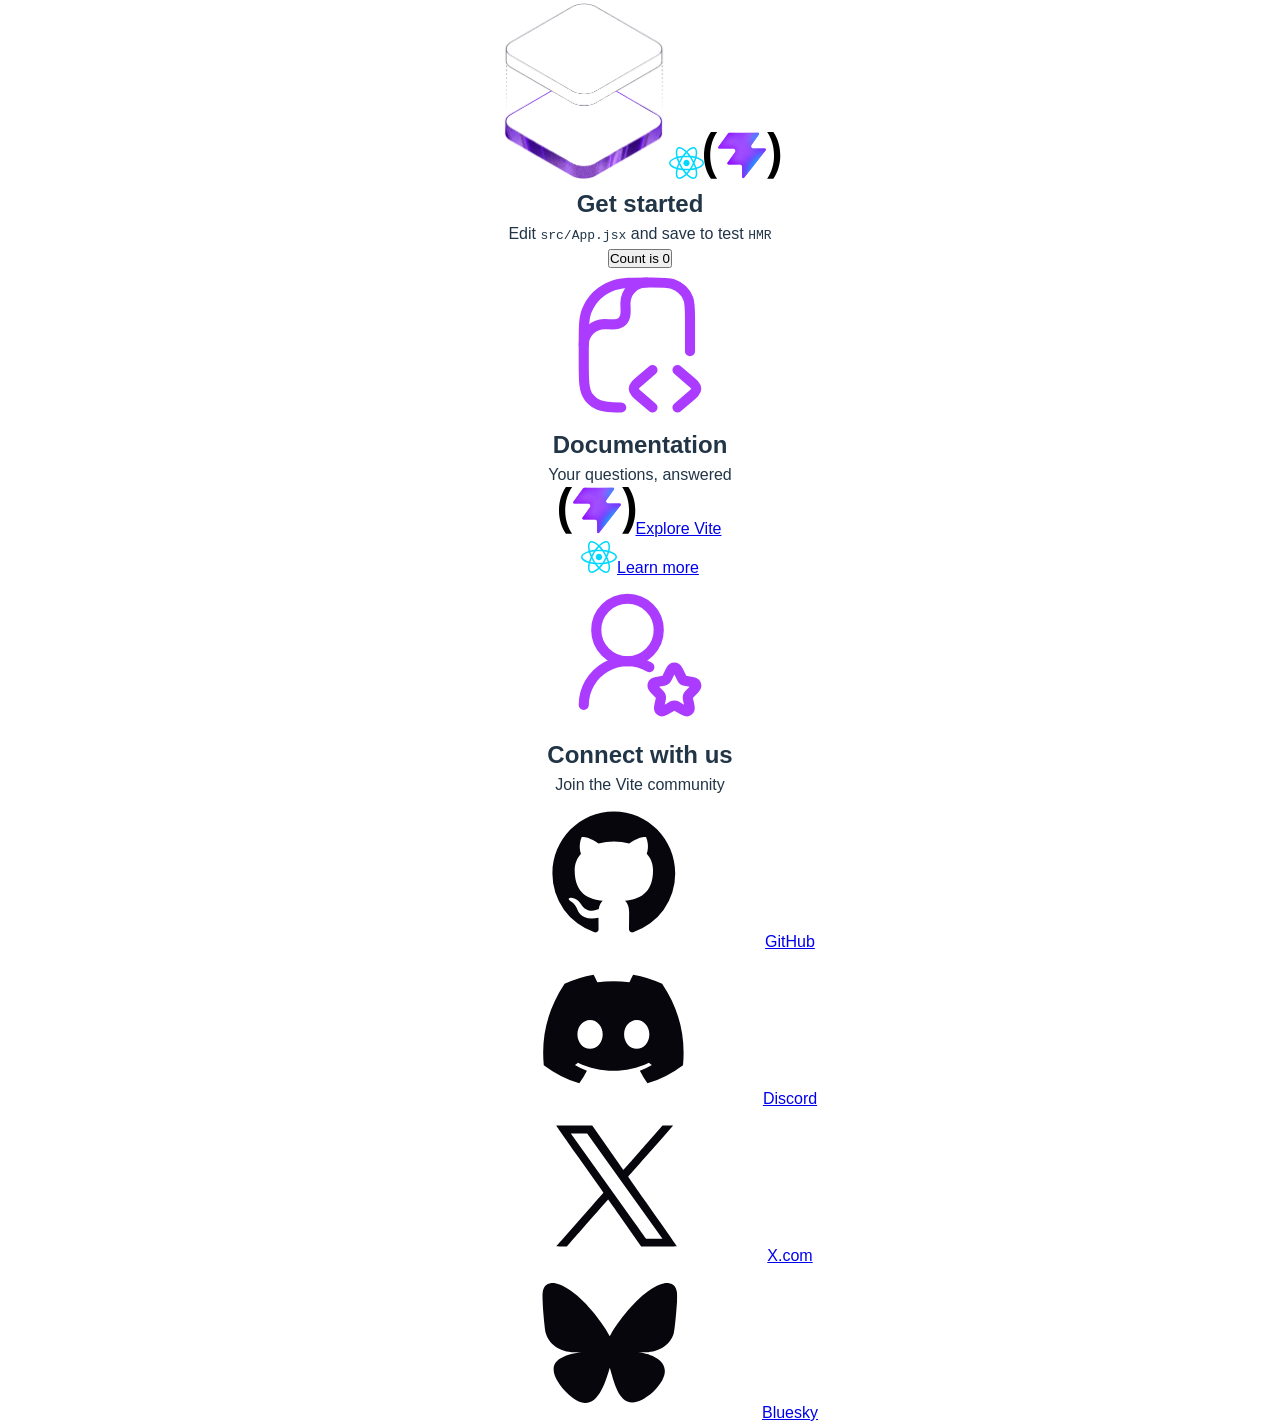
==== index.html @ 0c5b163c "Initial commit" ====
<!doctype html>
<html lang="en">
  <head>
    <meta charset="UTF-8" />
    <link rel="icon" type="image/svg+xml" href="/favicon.svg" />
    <meta name="viewport" content="width=device-width, initial-scale=1.0" />
    <title>feishu-bitable-plugin</title>
    <script type="module" crossorigin src="/assets/index-BUsVWfpd.js"></script>
    <link rel="stylesheet" crossorigin href="/assets/index-5CAxpxJX.css">
  </head>
  <body>
    <div id="root"></div>
  </body>
</html>
---- assets/index-5CAxpxJX.css ----
:root{--lightningcss-light:initial;--lightningcss-dark: ;color-scheme:light dark;color:#ffffffde;font-synthesis:none;text-rendering:optimizelegibility;-webkit-font-smoothing:antialiased;-moz-osx-font-smoothing:grayscale;background-color:#242424;font-family:-apple-system,BlinkMacSystemFont,Segoe UI,PingFang SC,Hiragino Sans GB,Microsoft YaHei,sans-serif;font-weight:400;line-height:1.5}@media (prefers-color-scheme:dark){:root{--lightningcss-light: ;--lightningcss-dark:initial}}body{place-items:center;min-width:320px;min-height:100vh;margin:0;display:flex}#root{text-align:center;width:100%;margin:0 auto}@media (prefers-color-scheme:light){:root{color:#213547;background-color:#fff}}*{box-sizing:border-box;margin:0;padding:0}.app{background:linear-gradient(135deg,#ff2442 0%,#ff6b7a 100%);width:100%;min-height:500px;padding:20px;font-family:-apple-system,BlinkMacSystemFont,Segoe UI,PingFang SC,Hiragino Sans GB,Microsoft YaHei,sans-serif}.header{text-align:center;color:#fff;margin-bottom:24px}.header h1{margin-bottom:8px;font-size:24px;font-weight:700}.header p{opacity:.9;font-size:14px}.main{background:#fff;border-radius:16px;padding:24px;box-shadow:0 8px 32px #ff24424d}.input-section{margin-bottom:24px}.url-input{border:1px solid #e0e0e0;border-radius:12px;outline:none;width:100%;margin-bottom:12px;padding:12px 16px;font-size:14px;transition:all .3s}.url-input:focus{border-color:#ff2442;box-shadow:0 0 0 3px #ff24421a}.extract-btn{color:#fff;cursor:pointer;background:#ff2442;border:none;border-radius:12px;width:100%;padding:12px;font-size:14px;font-weight:600;transition:all .3s}.extract-btn:hover:not(:disabled){background:#e01e38;transform:translateY(-2px);box-shadow:0 4px 12px #ff24424d}.extract-btn:disabled{cursor:not-allowed;box-shadow:none;background:#ccc;transform:none}.feishu-config{margin-bottom:24px}.config-toggle{cursor:pointer;background:#f8f9fa;border-radius:12px;justify-content:space-between;align-items:center;padding:12px;transition:all .3s;display:flex}.config-toggle:hover{background:#e9ecef}.config-toggle span{color:#333;font-size:14px;font-weight:500}.toggle-switch{background:#ccc;border-radius:12px;width:48px;height:24px;transition:all .3s;position:relative}.toggle-switch.active{background:#4caf50}.toggle-switch:before{content:"";background:#fff;border-radius:50%;width:20px;height:20px;transition:all .3s;position:absolute;top:2px;left:2px}.toggle-switch.active:before{transform:translate(24px)}.config-panel{background:#f8f9fa;border-radius:12px;margin-top:12px;padding:16px}.config-input{border:1px solid #e0e0e0;border-radius:8px;outline:none;width:100%;margin-bottom:12px;padding:10px 12px;font-size:14px;transition:all .3s}.config-input:focus{border-color:#ff2442;box-shadow:0 0 0 3px #ff24421a}.save-config-btn{color:#fff;cursor:pointer;background:#4caf50;border:none;border-radius:8px;width:100%;padding:10px;font-size:14px;font-weight:600;transition:all .3s}.save-config-btn:hover{background:#45a049;transform:translateY(-2px);box-shadow:0 4px 12px #4caf504d}.data-section{background:#f8f9fa;border-radius:12px;margin-top:24px;padding:20px}.data-section h2{color:#333;align-items:center;gap:8px;margin-bottom:16px;font-size:16px;font-weight:600;display:flex}.data-section h2:before{content:"";background:#ff2442;border-radius:2px;width:4px;height:16px}.data-item{border-bottom:1px solid #e0e0e0;margin-bottom:12px;padding-bottom:12px;display:flex}.data-item:last-child{border-bottom:none;margin-bottom:0;padding-bottom:0}.label{color:#666;flex-shrink:0;min-width:80px;font-size:14px;font-weight:500}.value{color:#333;word-break:break-word;flex:1;font-size:14px;font-weight:600}.value.long{line-height:1.4}.send-to-feishu-btn{color:#fff;cursor:pointer;background:#1890ff;border:none;border-radius:12px;width:100%;margin-top:20px;padding:12px;font-size:14px;font-weight:600;transition:all .3s}.send-to-feishu-btn:hover:not(:disabled){background:#40a9ff;transform:translateY(-2px);box-shadow:0 4px 12px #1890ff4d}.send-to-feishu-btn:disabled{cursor:not-allowed;box-shadow:none;background:#ccc;transform:none}.message{color:#1890ff;text-align:center;background:#f0f9ff;border:1px solid #bae7ff;border-radius:8px;margin-top:16px;padding:12px;font-size:14px;animation:.3s slideIn}@keyframes slideIn{0%{opacity:0;transform:translateY(-10px)}to{opacity:1;transform:translateY(0)}}@media (width<=480px){.app{padding:16px}.main{padding:20px}.header h1{font-size:20px}.label{min-width:70px}}
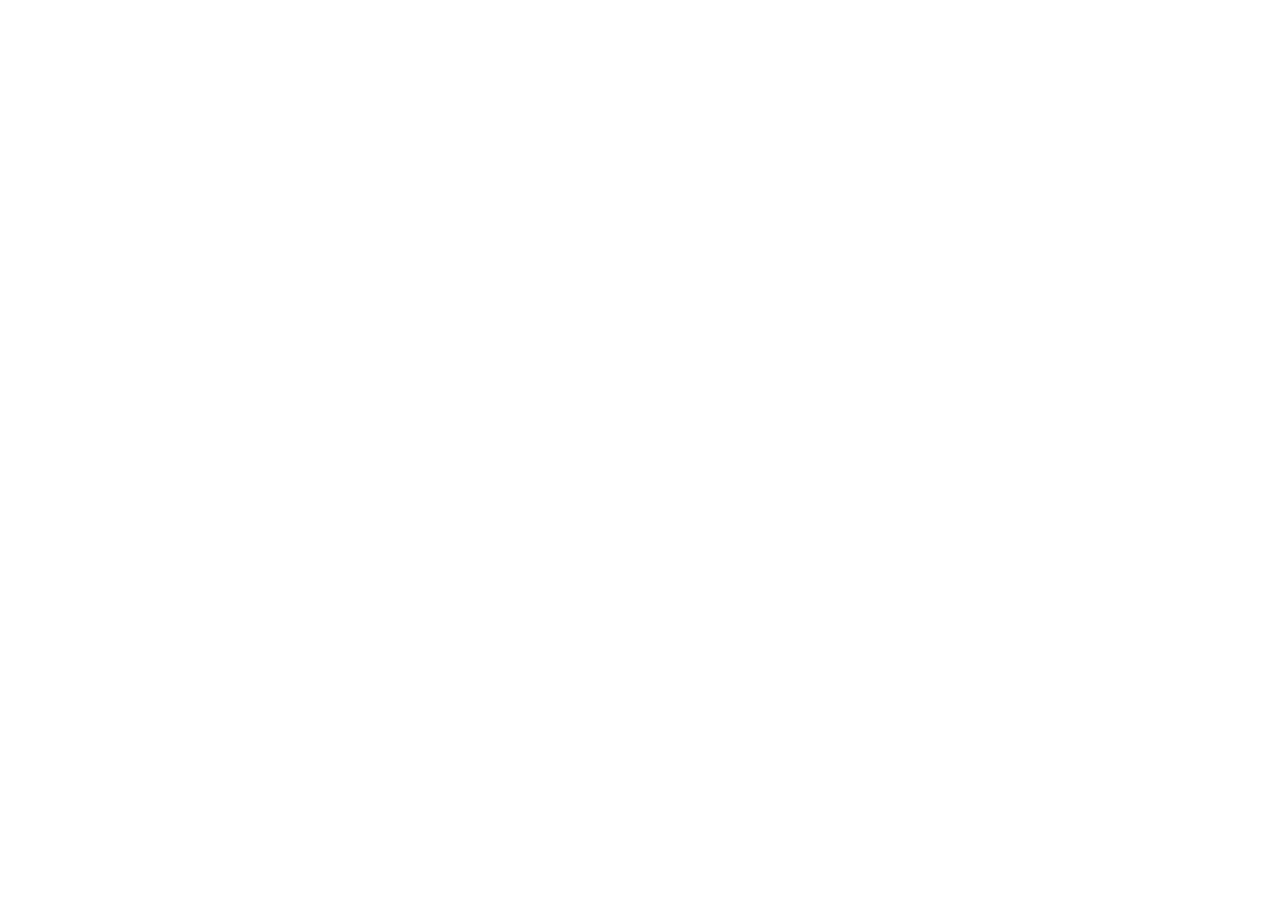
==== commit b410fb89: "Update base path" ====
--- a/index.html
+++ b/index.html
@@ -2,11 +2,11 @@
 <html lang="en">
   <head>
     <meta charset="UTF-8" />
-    <link rel="icon" type="image/svg+xml" href="/favicon.svg" />
+    <link rel="icon" type="image/svg+xml" href="/xiaohongshu-feishu-plugin/favicon.svg" />
     <meta name="viewport" content="width=device-width, initial-scale=1.0" />
     <title>feishu-bitable-plugin</title>
-    <script type="module" crossorigin src="/assets/index-BUsVWfpd.js"></script>
-    <link rel="stylesheet" crossorigin href="/assets/index-5CAxpxJX.css">
+    <script type="module" crossorigin src="/xiaohongshu-feishu-plugin/assets/index-b0Kt-Oxi.js"></script>
+    <link rel="stylesheet" crossorigin href="/xiaohongshu-feishu-plugin/assets/index-5CAxpxJX.css">
   </head>
   <body>
     <div id="root"></div>
